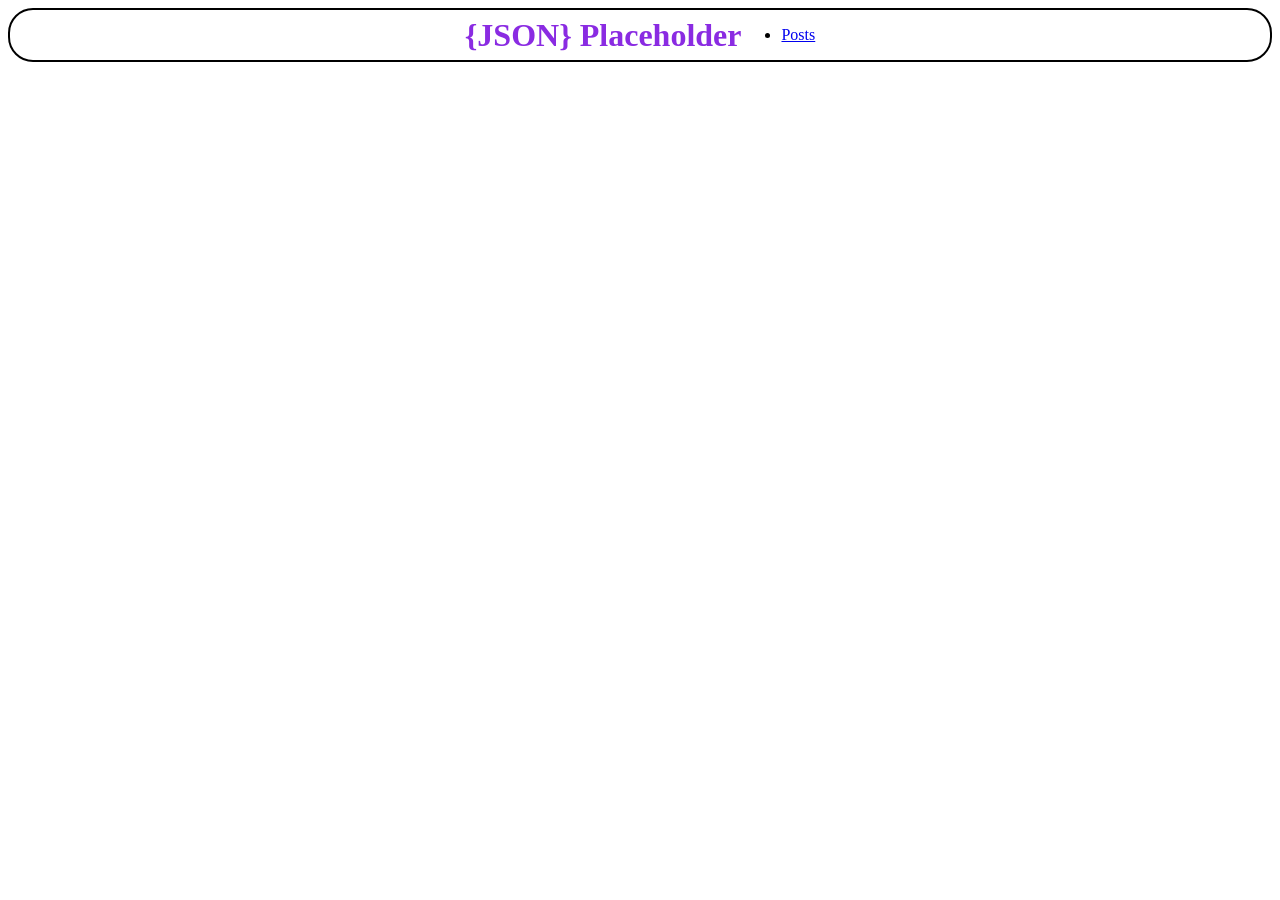
==== index.html @ caa913f4 "modify index" ====
<!DOCTYPE html>
<html lang="en">
<head>
    <meta charset="UTF-8">
    <meta name="viewport" content="width=device-width, initial-scale=1.0">
    <title>JSON Placeholder</title>
    <link rel="stylesheet" href="./pages/posts.html">
    <link rel="stylesheet" href="./styles/style.css">
    <link rel="shortcut icon" href="./assets/icons/favicon.svg" type="image/x-icon">
</head>
<body onload="init()">
    <header id="header"></header>
    <body>
        <div id="usersCard"></div>
    </body>
    <footer></footer>
    <script src="./scripts/userTemplate.js"></script>
    <script src="./scripts/postTemplate.js"></script>
    <script src="./scripts/script.js"></script>
</body>
</html>
---- styles/style.css ----
/*
****** HEADER SECTION
*/

.head {
    display: flex;
    justify-content: center;
    align-items: center;
    text-align: center;
    border: 2px solid;
    border-radius: 25px;
    height: 50px;
}

h1 {
    color: blueviolet;
    margin: 0;
}

/*
****** USERS CARD
*/

.usersCard {
    display: flex;
    justify-content: center;
    margin-top: 10px;
    height: 150px;
    max-width: 100%;
    border: 2px solid;
    border-radius: 25px;
}

table {
    width: 100%;
}
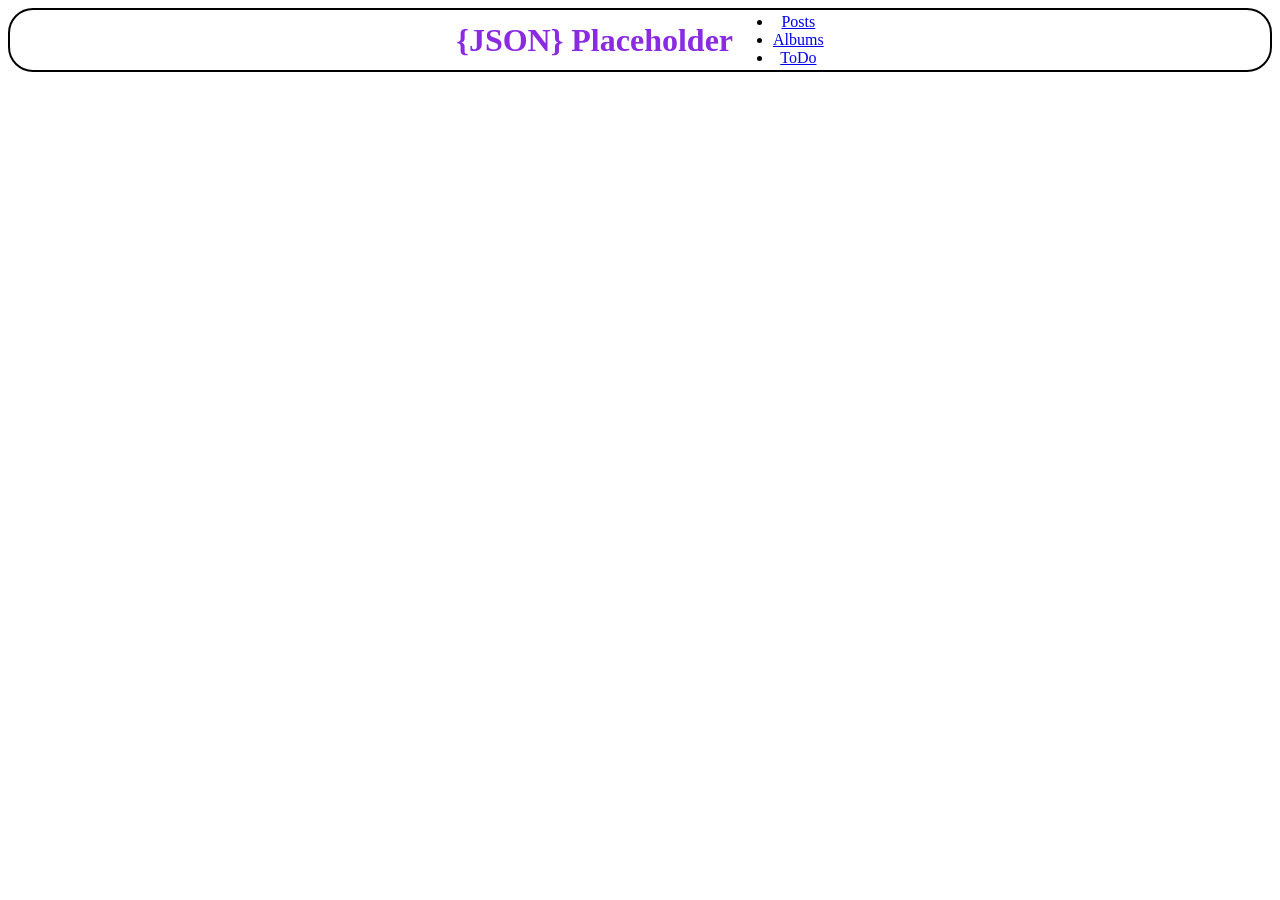
==== commit eb0f4f54: "modify index" ====
--- a/index.html
+++ b/index.html
@@ -5,17 +5,21 @@
     <meta name="viewport" content="width=device-width, initial-scale=1.0">
     <title>JSON Placeholder</title>
     <link rel="stylesheet" href="./pages/posts.html">
+    <link rel="stylesheet" href="./pages/albums.html">
+    <link rel="stylesheet" href="./pages/todo.html">
     <link rel="stylesheet" href="./styles/style.css">
     <link rel="shortcut icon" href="./assets/icons/favicon.svg" type="image/x-icon">
 </head>
 <body onload="init()">
     <header id="header"></header>
-    <body>
+    <main>
         <div id="usersCard"></div>
-    </body>
+    </main>
     <footer></footer>
     <script src="./scripts/userTemplate.js"></script>
     <script src="./scripts/postTemplate.js"></script>
+    <script src="./scripts/albumTemplate.js"></script>
+    <script src="./scripts/toDoTemplate.js"></script>
     <script src="./scripts/script.js"></script>
 </body>
 </html>
--- a/styles/style.css
+++ b/styles/style.css
@@ -9,7 +9,7 @@
     text-align: center;
     border: 2px solid;
     border-radius: 25px;
-    height: 50px;
+    height: 60px;
 }
 
 h1 {
